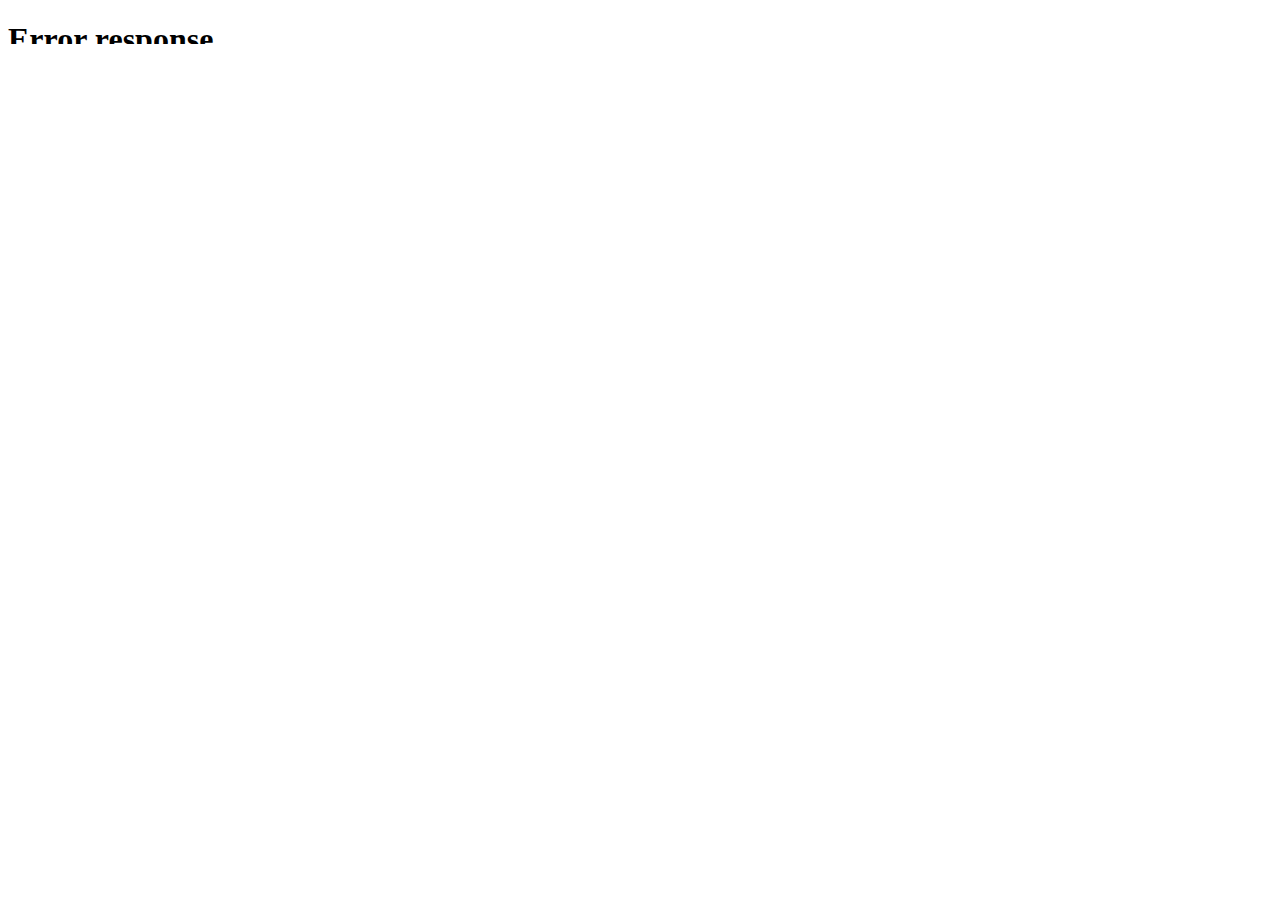
==== fullscreen.html @ 34b3b3ff "Broken initial commit" ====
<!DOCTYPE html>
<html>
 
<frameset rows="44px,*" frameborder="0" border="0" framespacing="0">
<frame src="fullscreen_nav.html" name="nav_frame">
<frame src="store_boot.html?access_token=0" name="store_frame">
</frameset>
</html>
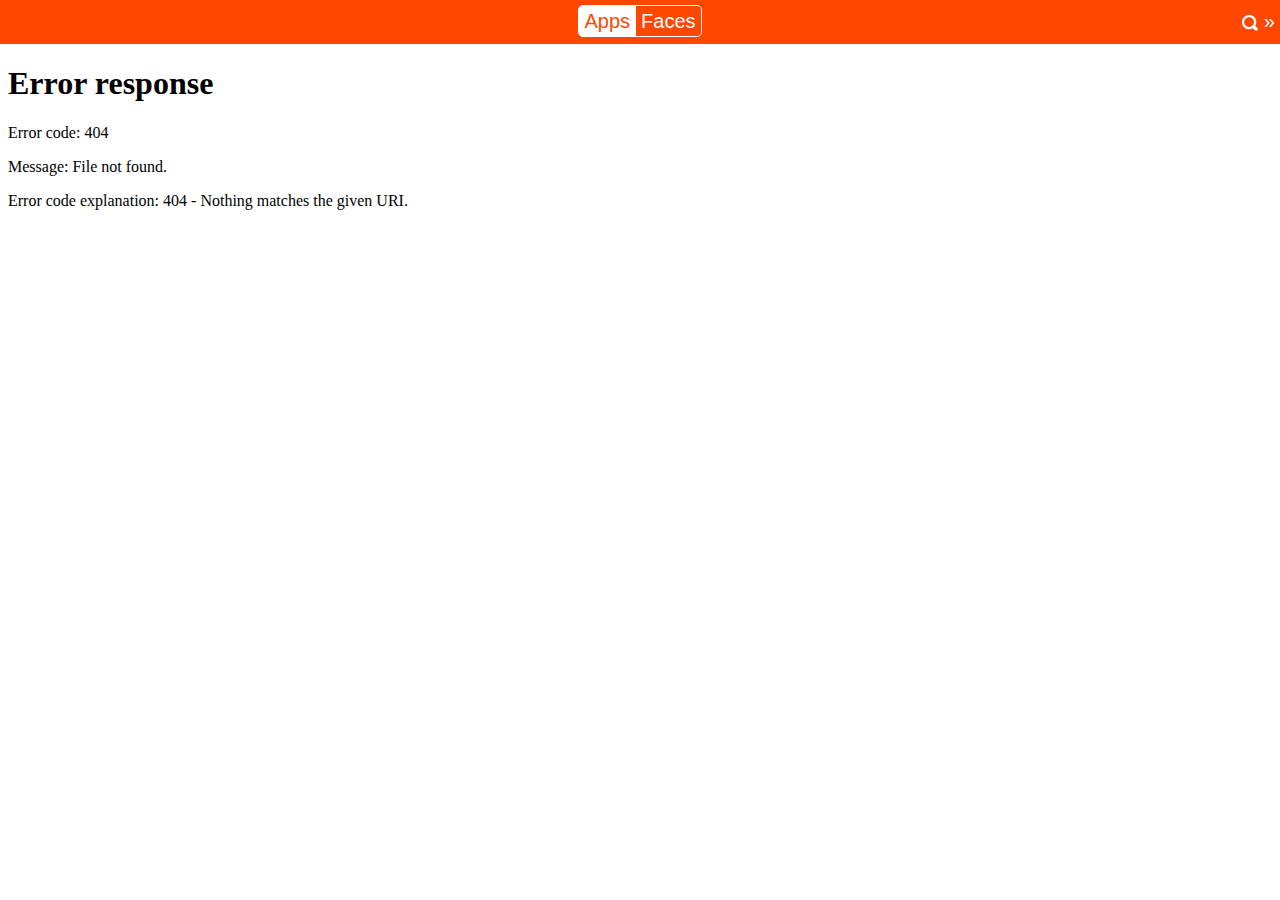
==== commit 828a3baf: "Update to new version of store" ====
--- a/fullscreen.html
+++ b/fullscreen.html
@@ -3,6 +3,6 @@
  
 <frameset rows="44px,*" frameborder="0" border="0" framespacing="0">
 <frame src="fullscreen_nav.html" name="nav_frame">
-<frame src="store_boot.html?access_token=0" name="store_frame">
+<frame src="store" name="store_frame">
 </frameset>
 </html>